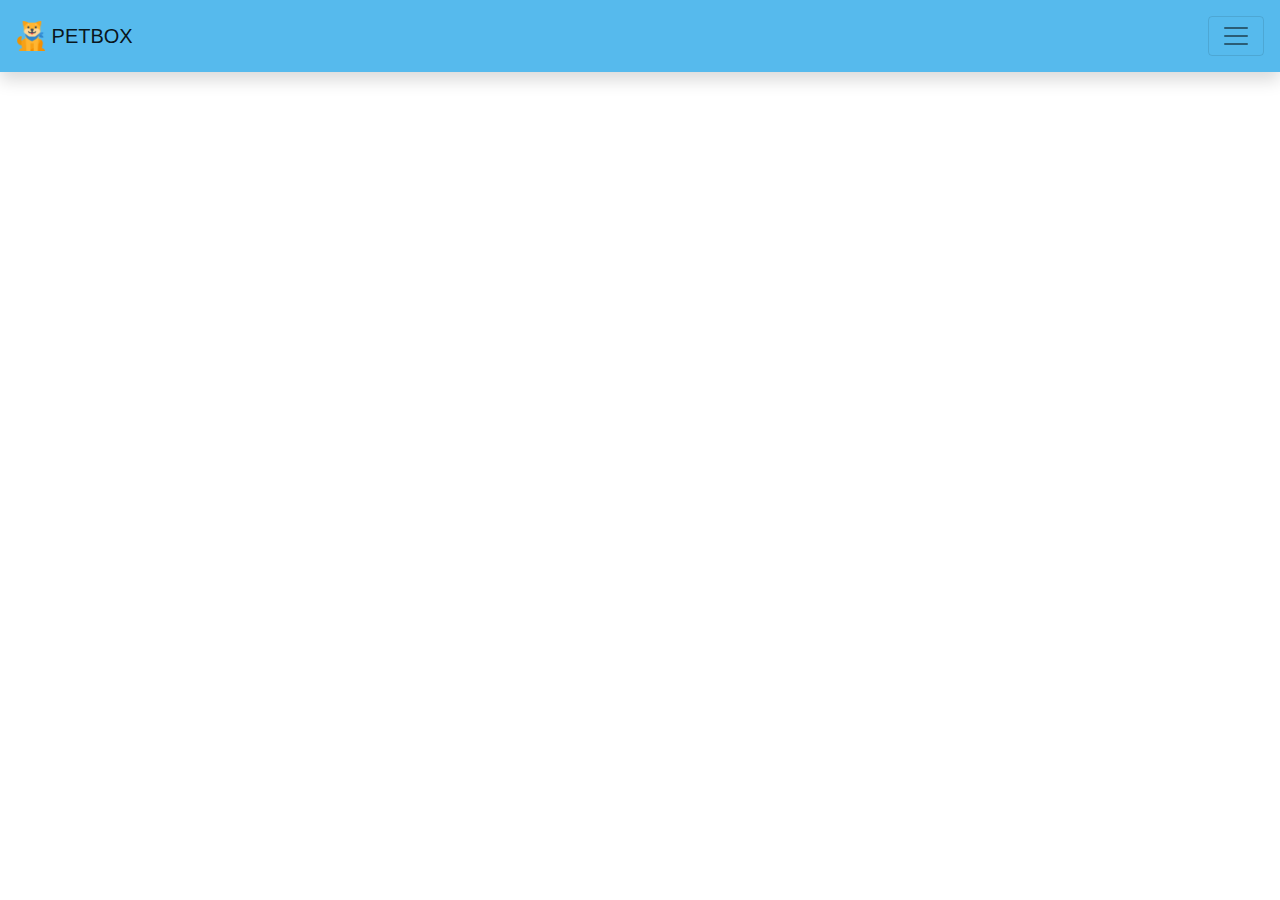
==== pedido.html @ d503cc81 "Update" ====
<!DOCTYPE html>
<html lang="en">
<head>
    <meta charset="UTF-8">
    <meta name="viewport" content="width=device-width, initial-scale=1.0">
    <title>Petbox</title>
    <link rel="stylesheet" href="https://stackpath.bootstrapcdn.com/bootstrap/4.3.1/css/bootstrap.min.css">
    <link rel="stylesheet" type="text/css" href="petbox.css">
</head>
<body>
    <nav class="navbar navbar-light shadow p-3 mb-5" style="background: #56baed;">
        <a class="navbar-brand" href="marketing.html">
            <img src="img/dog.png" width="30" height="30" class="d-inline-block align-top" alt="">
            PETBOX
        </a>
        <button class="navbar-toggler" type="button" data-toggle="collapse" data-target="#navbarNav"
            aria-controls="navbarNav" aria-expanded="false" aria-label="Toggle navigation">
            <span class="navbar-toggler-icon"></span>
        </button>
        <div class="collapse navbar-collapse" id="navbarNav">
            <ul class="navbar-nav" style="text-align: center;">
                <li class="nav-item">
                    <h4><a class="nav-link sair">Sair</a></h4>
                </li>
            </ul>
        </div>
    </nav>
    <script src="https://ajax.googleapis.com/ajax/libs/jquery/3.4.1/jquery.min.js"></script>
    <script src="https://cdnjs.cloudflare.com/ajax/libs/popper.js/1.14.7/umd/popper.min.js"></script>
    <script src="https://stackpath.bootstrapcdn.com/bootstrap/4.3.1/js/bootstrap.min.js"></script>
    <script src="petbox.js"></script>
</body>
</html>
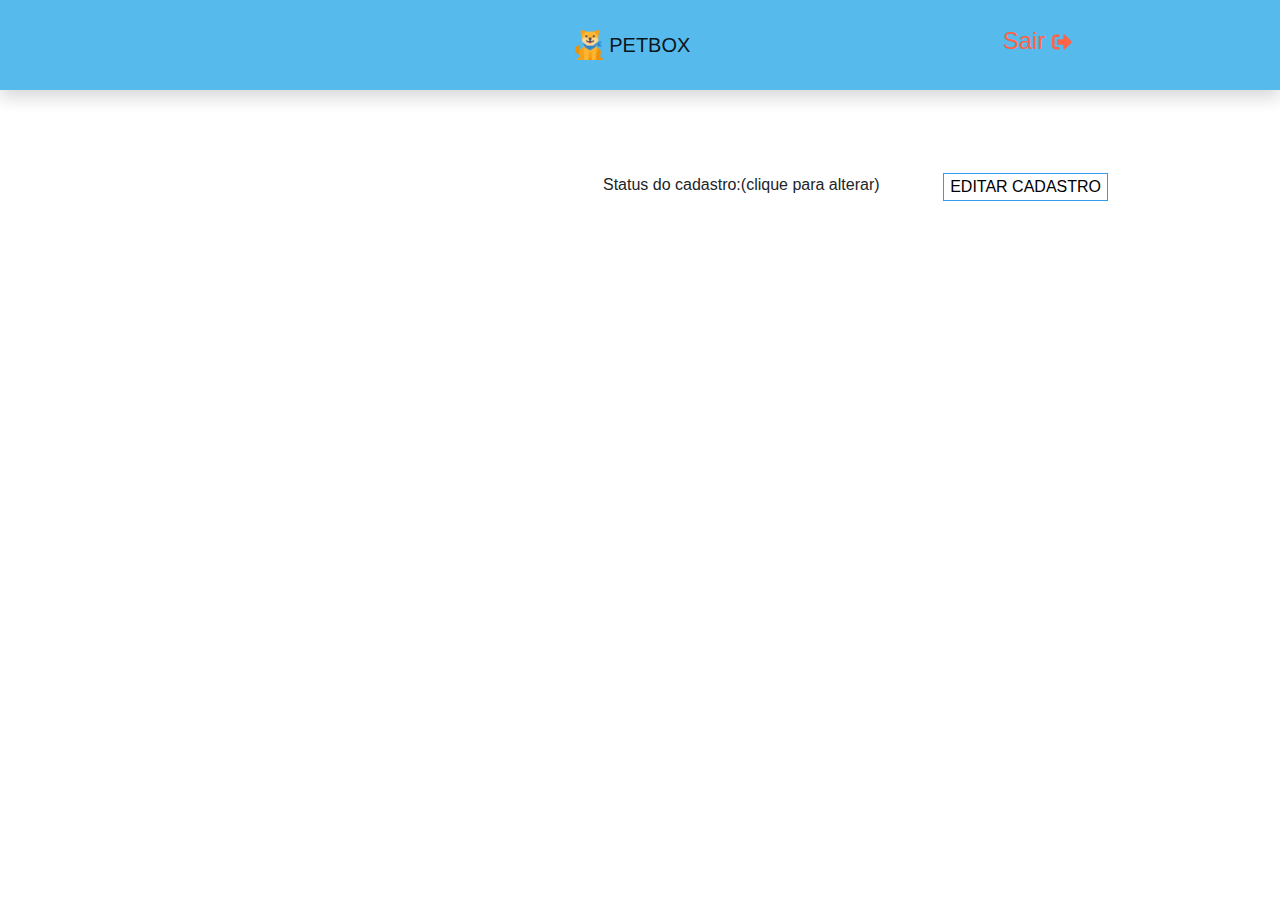
==== commit d6fd9828: "Alterações finais" ====
--- a/pedido.html
+++ b/pedido.html
@@ -1,5 +1,6 @@
 <!DOCTYPE html>
 <html lang="en">
+
 <head>
     <meta charset="UTF-8">
     <meta name="viewport" content="width=device-width, initial-scale=1.0">
@@ -7,27 +8,148 @@
     <link rel="stylesheet" href="https://stackpath.bootstrapcdn.com/bootstrap/4.3.1/css/bootstrap.min.css">
     <link rel="stylesheet" type="text/css" href="petbox.css">
 </head>
+
 <body>
     <nav class="navbar navbar-light shadow p-3 mb-5" style="background: #56baed;">
         <a class="navbar-brand" href="marketing.html">
             <img src="img/dog.png" width="30" height="30" class="d-inline-block align-top" alt="">
             PETBOX
         </a>
-        <button class="navbar-toggler" type="button" data-toggle="collapse" data-target="#navbarNav"
+        <h4><a href="index.html" class="nav-link sair">Sair
+                <svg aria-hidden="true" focusable="false" data-prefix="fas" data-icon="sign-out-alt" width="20px"
+                    class="svg-inline--fa fa-sign-out-alt fa-w-16" role="img" xmlns="http://www.w3.org/2000/svg"
+                    viewBox="0 0 512 512">
+                    <path fill="tomato"
+                        d="M497 273L329 441c-15 15-41 4.5-41-17v-96H152c-13.3 0-24-10.7-24-24v-96c0-13.3 10.7-24 24-24h136V88c0-21.4 25.9-32 41-17l168 168c9.3 9.4 9.3 24.6 0 34zM192 436v-40c0-6.6-5.4-12-12-12H96c-17.7 0-32-14.3-32-32V160c0-17.7 14.3-32 32-32h84c6.6 0 12-5.4 12-12V76c0-6.6-5.4-12-12-12H96c-53 0-96 43-96 96v192c0 53 43 96 96 96h84c6.6 0 12-5.4 12-12z">
+                    </path>
+                </svg>
+            </a>
+        </h4>
+        <!-- <button class="navbar-toggler" type="button" data-toggle="collapse" data-target="#navbarNav"
             aria-controls="navbarNav" aria-expanded="false" aria-label="Toggle navigation">
             <span class="navbar-toggler-icon"></span>
         </button>
         <div class="collapse navbar-collapse" id="navbarNav">
             <ul class="navbar-nav" style="text-align: center;">
                 <li class="nav-item">
-                    <h4><a class="nav-link sair">Sair</a></h4>
+                    
                 </li>
             </ul>
+        </div> -->
+    </nav>
+
+    <div class="container">
+        <h1 id="nomeASSINANTE"></h1>
+        <button id="editaCadastro" type="button" data-toggle="modal" data-target="#caixaMaster">
+            EDITAR CADASTRO
+        </button>
+        <div CLASS="statusCadastro">
+            <span>Status do cadastro:(clique para alterar)</span>
+            <button class="ativo" id="statusDoCadastro"></button>
         </div>
-    </nav>
+        <!-- Modal -->
+        <div class="modal fade" id="caixaMaster" tabindex="-1" role="dialog" aria-labelledby="exampleModalLabel"
+            aria-hidden="true">
+            <div class="modal-dialog" role="document">
+                <div class="modal-content">
+                    <div class="modal-header">
+                        <form class="col-12" name="cadastroForm">
+                            <div>
+                                <div class="row">
+                                    <input class="col-4" placeholder="E-mail" id="cadastroEmail" type="email"
+                                        required />
+                                    <input class="col-4" placeholder="Senha" type="password" id="cadastroSenha"
+                                        required />
+                                    <input class="col-4" placeholder="Confirme sua senha" id="cadastroConfirmacaoSenha"
+                                        type="password" required />
+                                </div>
+                            </div>
+                            <div>
+                                <div class="row">
+                                    <input class="col-8" placeholder="Nome" id="cadastroNome" type="text" />
+                                    <input class="col-4" placeholder="CPF" id="cadastroCPF" type="text" />
+                                </div>
+                                <div class="row">
+                                    <select class="col-5" id="cadastroAssinatura">
+                                        <option disabled>Assinatura</option>
+                                        <!-- value está entra colchetes para definir que o id é uma propriedade e não uma string -->
+                                        <option value=1>Normal</option>
+                                        <option value=2>Premium</option>
+                                        <option value=3>Master</option>
+                                    </select>
+                                    <input id="cadastroTelefone" class="col-4" placeholder="Telefone" type="text" />
+                                    <input id="cadastroDataNascimento" class="col-3" placeholder="Data nascimento"
+                                        type="date" required />
+                                </div>
+
+                            </div>
+                            <div>
+                                <div class="row">
+                                    <input id="cadastroCEP" class="col-3" placeholder="CEP" type="text" />
+                                    <input id="cadastroTipoLogradouro" class="col-3" placeholder="Tipo Logradouro"
+                                        type="text" />
+                                    <input id="cadastroNomeRua" class="col-3" placeholder="Noma da rua" type="text" />
+                                    <input id="cadastroNumero" class="col-3" placeholder="Número" type="number" />
+                                </div>
+                                <div class="row">
+                                    <input id="cadastroBairro" class="col-3" placeholder="Bairro" type="text" />
+                                    <input id="cadastroCidade" class="col-3" placeholder="Cidade" type="text" />
+                                    <input id="cadastroEstado" class="col-3" placeholder="Estado" type="text" />
+                                </div>
+                            </div>
+                            <div>
+                                <div class="row">
+                                    <select class="col-3" id="cadastroTipoAnimal">
+                                        <option disabled>Tipo Animal</option>
+                                        <option value=1>Cachorro</option>
+                                        <option value=1>Gato</option>
+
+                                    </select>
+                                    <input id="cadastroNomeAnimal" class="col-3" placeholder="Nome do animal"
+                                        type="text">
+                                    <select id="cadastroSexoAnimal" class="col-3">
+                                        <option disabled>Sexo Animal</option>
+                                        <option value="F" type="number">Fêmea</option>
+                                        <option value="M" type="number">Macho</option>
+                                    </select>
+                                    <select id="cadastroPorteAnimal" class="col-3">
+                                        <option disabled>Porte Animal</option>
+                                        <option value=1 type="number">Pequeno 8kg</option>
+                                        <option value=2 type="number">Médio - 8kg a 15kg</option>
+                                        <option value=3 type="number">Grande + 15kg</option>
+                                    </select>
+                                </div>
+                            </div>
+                            <div class="row">
+                                <div class="col-12 submitbutton">
+                                    <button type="submit" id="submitEditaCadastro">Salvar :D</button>
+                                </div>
+                                <div class="col-12 submitbutton submitbutton--reset">
+                                    <button type="reset">Limpar campos</button>
+                                </div>
+                            </div>
+                        </form>
+                    </div>
+                    <div class="modal-footer">
+                        <button type="button" class="btn btn-secondary" data-dismiss="modal">FECHAR
+                            :(</button>
+                        <!-- <button type="button" class="btn btn-primary">SALVAR</button> -->
+                    </div>
+                </div>
+            </div>
+        </div>
+
+        <div class="row">
+            <div class="col-12" id="listaPedidos">
+
+            </div>
+        </div>
+    </div>
     <script src="https://ajax.googleapis.com/ajax/libs/jquery/3.4.1/jquery.min.js"></script>
     <script src="https://cdnjs.cloudflare.com/ajax/libs/popper.js/1.14.7/umd/popper.min.js"></script>
     <script src="https://stackpath.bootstrapcdn.com/bootstrap/4.3.1/js/bootstrap.min.js"></script>
     <script src="petbox.js"></script>
+    <script src="pedidos.js"></script>
 </body>
+
 </html>--- a/petbox.css
+++ b/petbox.css
@@ -0,0 +1,283 @@
+.cards-opcoes {
+    height: 80vh;
+    background-image: url("../../assets/imagens/bg-cards.png");
+    background-position-x: right;
+    background-position-y: bottom;
+    background-repeat: no-repeat;
+    position: relative;
+}
+.p-3,
+.mb-5 {
+    height: 10vh;
+    margin-bottom: 15px !important;
+    justify-content: center;
+}
+
+nav > h4 {
+    position: absolute;
+    right: 15%;
+}
+nav > h4 > a {
+    color: tomato;
+    transition: 0.3s;
+}
+/* nav > h4 > a:hover {
+    color: white;
+    fill: white;
+} */
+
+nav > h4 > a:hover,
+nav > h4 > a > svg > path:hover {
+    color: white;
+    fill: white;
+}
+
+.cards-opcoes .logotipo {
+    position: absolute;
+    left: 15%;
+    top: 5%;
+}
+.cards-opcoes > h1 {
+    font-size: 20px;
+    text-align: center;
+    color: #a8cf38;
+    font-weight: bold;
+    text-shadow: 0px 0px 15px;
+}
+
+.cards-opcoes .img-bg {
+    position: absolute;
+    left: 0px;
+    bottom: 0px;
+    height: 250px;
+}
+.cards-opcoes .login {
+    margin-bottom: 15px;
+    padding-top: 15px;
+    padding-bottom: 15px;
+    box-shadow: 0px 0px 10px gray;
+    border-radius: 18px;
+}
+.cards-opcoes .mensagem {
+    font-size: 24px;
+    color: #c94a58;
+    text-align: center;
+    text-transform: uppercase;
+    padding-bottom: 15px;
+}
+
+.cards {
+    padding: 15px;
+    height: 400px;
+}
+.cards .inner {
+    width: 100%;
+    height: 100%;
+    border: 1px solid #339de9;
+    border-radius: 18px;
+    padding: 15px;
+    box-shadow: 0px 0px 10px #339de9;
+}
+.cards .tamanho-animal {
+    font-size: 18px;
+    color: #a8cf38;
+    text-transform: uppercase;
+    text-align: center;
+    padding-bottom: 15px;
+}
+.cards .imagens {
+    border-radius: 20px;
+    width: 100%;
+    height: 181px;
+
+    overflow: hidden;
+    position: relative;
+}
+.imagens > img {
+    height: 100%;
+    width: 100%;
+}
+.cards .static {
+    position: absolute;
+    background: white;
+}
+.imagens .static:hover {
+    opacity: 0 !important;
+}
+
+.cards .lista {
+    padding-top: 15px;
+}
+.lista .ul {
+    list-style: none;
+    padding: 0px;
+    text-align: center;
+    color: #339de9;
+    margin: 0px;
+}
+
+.botao {
+    display: flex;
+    justify-content: center;
+    padding-top: 15px;
+}
+.home {
+    border: 1px solid #a8cf38;
+    font-size: 16px;
+    color: #a8cf38;
+    background-color: transparent;
+    width: 100%;
+    border-radius: 20px;
+    height: 44px;
+    display: flex;
+    justify-content: center;
+    align-items: center;
+    transition: 0.3s;
+}
+.home:hover {
+    background-color: #a8cf38;
+    color: white;
+    font-size: 24px;
+}
+
+.texto-cadastro {
+    text-align: center;
+    font-size: 18px;
+    color: #c94a58;
+    margin: 0px;
+}
+
+.btn-secondary {
+    background-color: transparent;
+    border: 1px solid #c94a58;
+    color: #c94a58;
+    transition: 0.3s;
+    font-size: 12px;
+    cursor: pointer;
+}
+.btn-secondary > hover {
+    background-color: rgba(201, 74, 88, 0.5);
+}
+
+.modal-dialog {
+    max-width: 850px;
+}
+
+.modal-header {
+    justify-content: center;
+}
+
+app-login {
+    width: 100%;
+}
+
+.login-titulo {
+    text-align: center;
+    font-size: 24px;
+    color: #c94a58;
+    padding-bottom: 5px;
+    font-weight: bold;
+}
+
+.row > input {
+    margin: 0px 0px 10px 0px;
+    border: 1px solid #339de9;
+    border-radius: 20px;
+    background-color: transparent;
+    color: #339de9;
+}
+.row > input:focus {
+    background-color: rgba(51, 157, 233, 0.5);
+    color: white;
+}
+
+.row > input > placeholder {
+    color: #339de9;
+}
+
+input::-webkit-outer-spin-button,
+input::-webkit-inner-spin-button {
+    -webkit-appearance: none;
+    margin: 0;
+}
+
+/* Firefox */
+input[type="number"] {
+    -moz-appearance: textfield;
+}
+
+.submitbutton {
+    padding-right: 0px;
+}
+.submitbutton > button {
+    float: right;
+    background-color: #a8cf38;
+    color: white;
+    width: 140px;
+    height: 30px;
+    font-size: 14px;
+    font-family: Arial, Helvetica, sans-serif;
+    border: none;
+    transition: 0.3s;
+    cursor: pointer;
+    border-radius: 5px;
+}
+.submitbutton > button:hover {
+    transform: rotate3d(360);
+    font-size: 18px;
+}
+.submitbutton > button :hover > svg {
+    margin-left: 15px;
+    padding-bottom: 3px;
+}
+
+select {
+    margin: 0px 0px 20px 0px;
+    border: 1px solid #339de9;
+    border-radius: 10px;
+    background-color: transparent;
+    color: #339de9;
+}
+
+#editaCadastro {
+    position: absolute;
+    right: calc(15% - 20px);
+    border: none;
+    background-color: transparent;
+    border: 1px solid #339de9;
+    transition: 0.3s;
+    z-index: 99;
+}
+#editaCadastro:hover {
+    background-color: tomato;
+    border: 1px solid tomato;
+}
+
+.statusCadastro {
+    position: absolute;
+    right: 30%;
+    z-index: 99;
+}
+.ativo {
+    color: green;
+    font-size: 18px;
+    font-weight: bold;
+}
+
+.inativo {
+    color: red;
+    font-size: 18px;
+    font-weight: bold;
+}
+#statusDoCadastro {
+    background-color: transparent;
+    border: none;
+    outline: none;
+}
+
+#nomeASSINANTE {
+    height: 60px;
+    color: tomato;
+    font-weight: bold;
+    font-size: 36px;
+}
